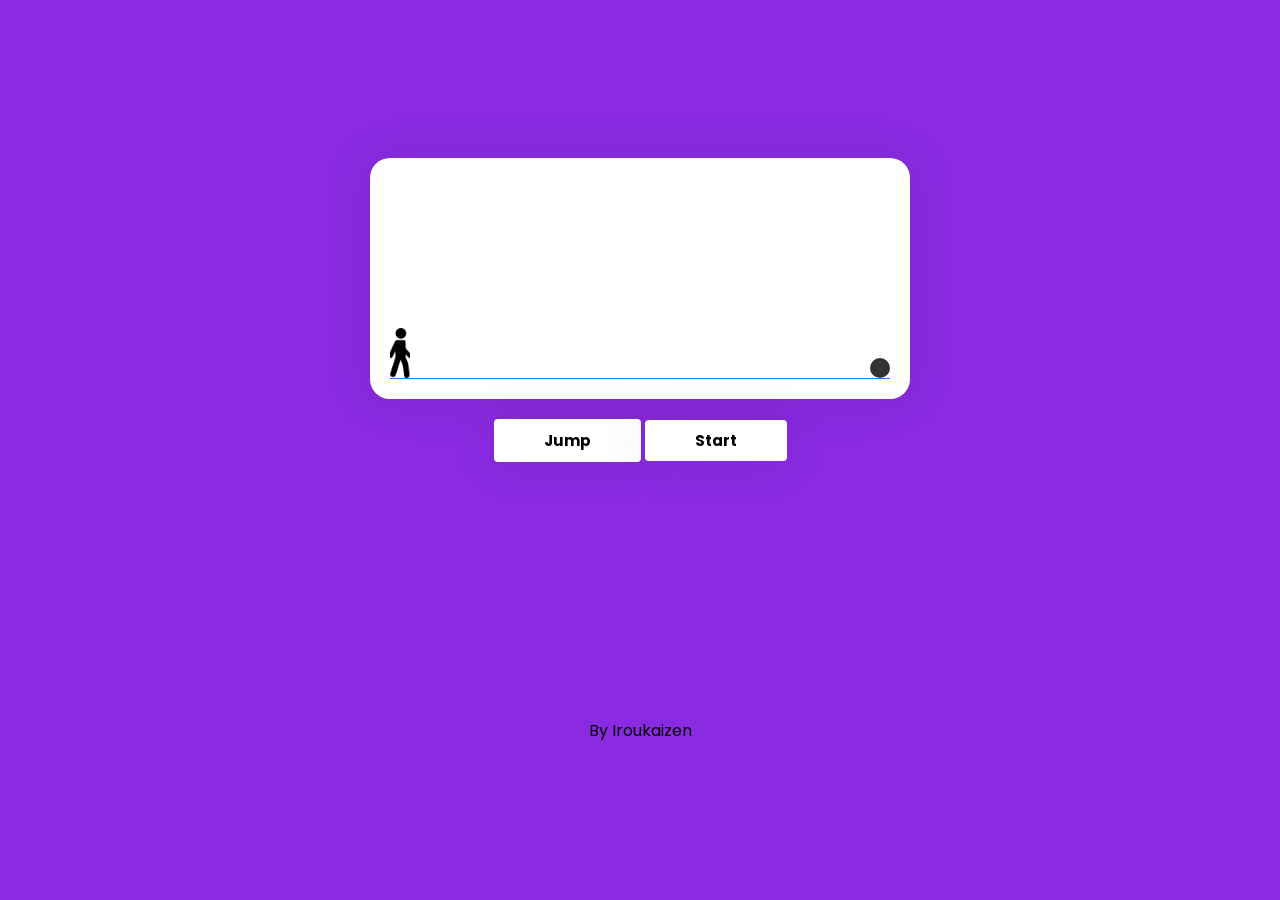
==== game.html @ 668aab2a "Add files via upload" ====
<!DOCTYPE html>
<html lang="en">
<head>
    <meta charset="UTF-8">
    <meta http-equiv="X-UA-Compatible" content="IE=edge">
    <meta name="viewport" content="width=device-width, initial-scale=1.0">
    <title>Mini game</title>
    <link rel="stylesheet" href="game.css">
</head>
<body>
    <section>
        <div class="jeu">
            <div class="perso">
                <img src="img.png" alt="">
            </div>
            <div class="obstacles">
            </div>
        </div>
    </section>
    <div class="control">
        <button onclick="sauter()" >Jump</button>
        <a href="game.html">Start</a>
    </div>
    <script src="game.js"></script>
    <p>By Iroukaizen</p>
</body>
</html>
---- game.css ----
@import url('https://fonts.googleapis.com/css2?family=Poppins:wght@500&family=Roboto&display=swap');
*{
    margin:0;
    padding: 0;
    font-family: 'poppins', sans-serif;
}
body{
    display: flex;
    align-items: center;
    justify-content: center;
    height: 100vh;
    background-color: blueviolet;
    flex-direction: column;
}
section{
    background-color: #fff;
    padding: 20px;
    border-radius: 20px;
    box-shadow: 0 0 50px rgba(0, 0, 0, 0.1);
}
.jeu{
    width: 500px;
    height: 200px;
    border: 1px solid #000;
    overflow: hidden;
    border: 0;
    border-bottom: 1px solid #18f;
}
.perso{
    width: 20px;
    height: 50px;
    /*background-color: red;*/
    position: relative;
    top: 150px;
    /*object-fit: cover;*/
}
.animation{
    animation: perso-saut 500ms infinite;

}
/*Animation personnage saute*/
@keyframes perso-saut {
    0%{
        top: 130px;
    }
    25%{
        top: 80px;
    }
    50%{
        top: 80px;
    }
    100%{
        top: 130px;
    }
}
.perso img{
    width: 100%;
    height: 100%;
    object-fit: cover;
}
.obstacles{
    width: 20px;
    height: 20px;
    background-color: #333;
    position: relative;
    top: 130px;
    left: 480px;
    border-radius: 50%;
    animation: anime-obstacles 2.5s infinite;
}
/*animation obstacle*/
@keyframes anime-obstacles {
    0%{
        left: 480px;
    }
    100%{
        left: -40px;
    }
}
.control{
    margin-top: 20px;
    text-align: center;
}
a,button{
    padding: 10px 50px;
    border-radius: 4px;
    border: 0;
    box-shadow: 0 0 50px rgba(0, 0, 0, 0.1);
    font-weight: bold;
    cursor: pointer;
    background-color: #fff;
    font-size: 15px;
    text-decoration: 0;
    color: #000;
}
p{
    text-align: center;
    margin-top: 20%;
}
@media screen and(max-width: 1500px) {
    body{
        width: 90%;
    }
    section{
        width: 20px;
    }
}
/*By Iroukaizen*/
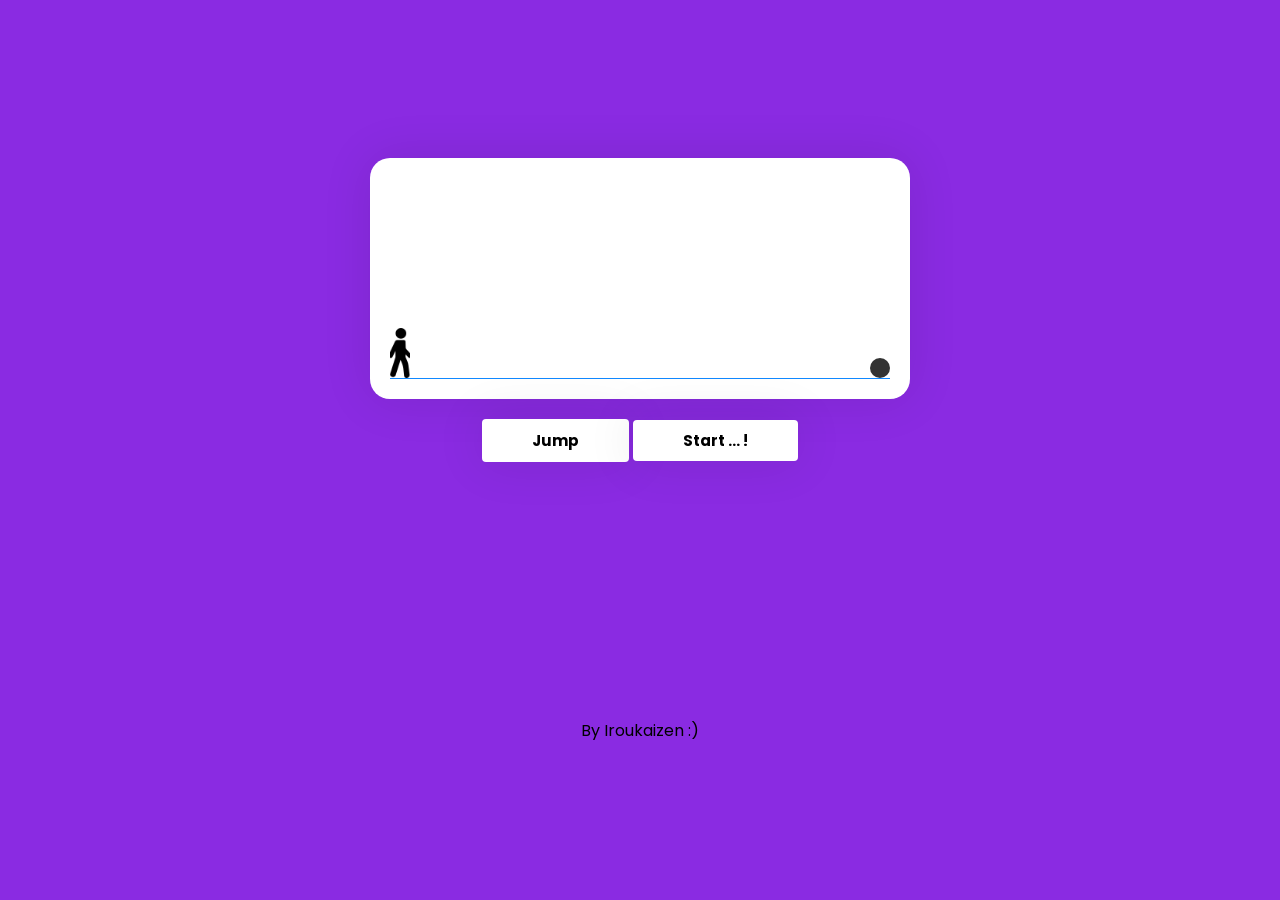
==== commit 83b1c5ff: "Update game.html" ====
--- a/game.html
+++ b/game.html
@@ -1,4 +1,5 @@
 <!DOCTYPE html>
+<!--Coding by IrouKaizen-->
 <html lang="en">
 <head>
     <meta charset="UTF-8">
@@ -19,9 +20,9 @@
     </section>
     <div class="control">
         <button onclick="sauter()" >Jump</button>
-        <a href="game.html">Start</a>
+        <a href="game.html">Start ... !</a>
     </div>
     <script src="game.js"></script>
-    <p>By Iroukaizen</p>
+    <p>By Iroukaizen :)</p>
 </body>
-</html>+</html>
